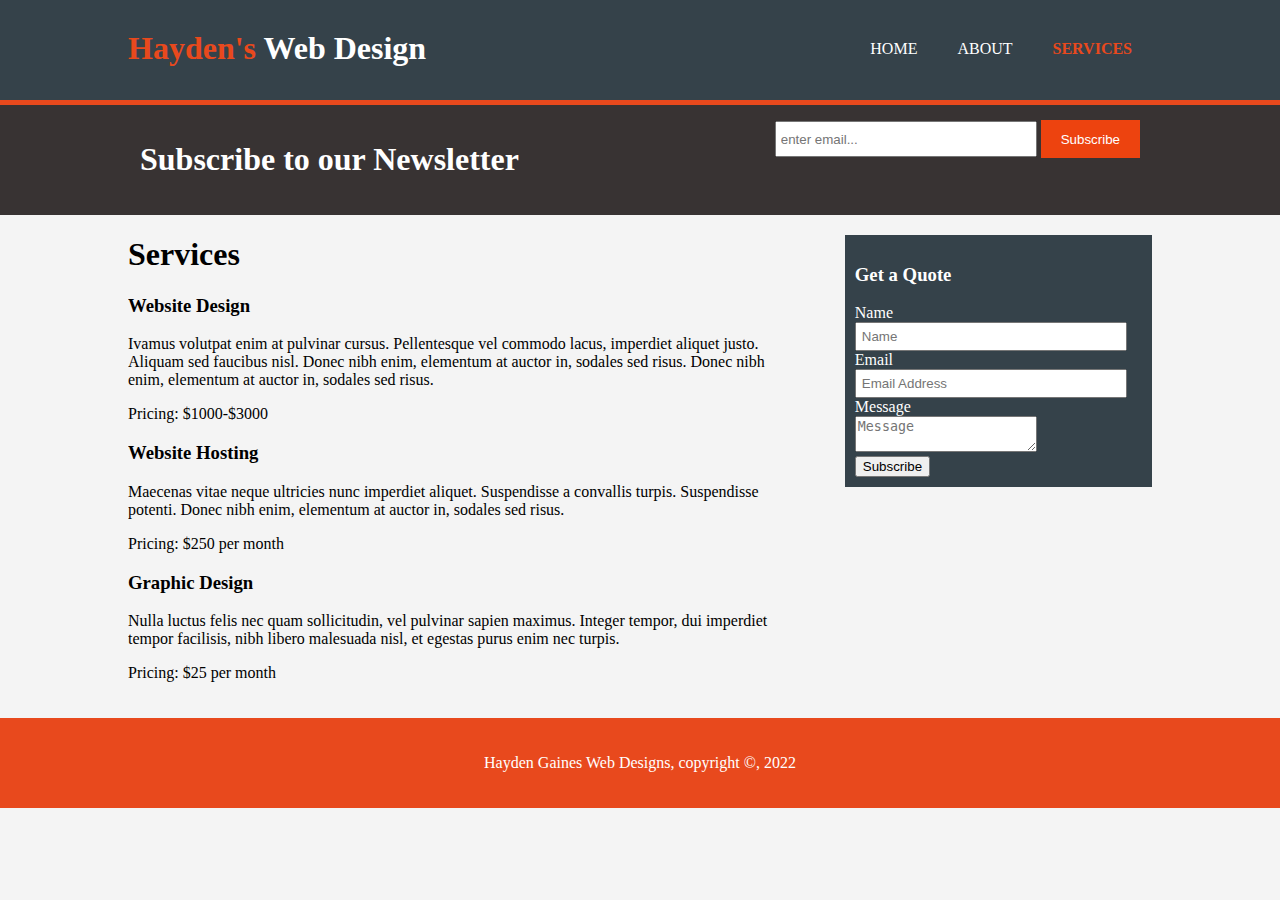
==== services.html @ df8491ac "Add files via upload" ====
<!doctype html>
<html>
<head>
<meta charset="UTF-8">
<meta name="viewport" content="width=device-width">
	<link rel="stylesheet" type="text/css" href="style.css">
<title>Hayden's Web Design | Services</title>
</head>
<body>
	<header>
		<div class="container">
			<div id="branding">
			<h1><span class="highlight">Hayden's</span> Web Design</h1>
			</div>
			<nav>
				<ul>
					<li><a href="index.html">Home</a></li>
					<li><a href="about.html">About</a></li>
					<li class="current"><a href="services.html">Services</a></li>
				</ul>
			</nav>
		</div>
	</header>
	
	<section id="newsletter">
		<div class="container">
			<h1>Subscribe to our Newsletter</h1>
			<form>
				<input type="email" placeholder="enter email...">
				<button type="submit" class="button_1">Subscribe</button>
			</form>
		</div>
	</section>
	
	<section id="main">
		<div class="container">
			<article id="main-col">
				<h1 class="page-title">Services</h1>
				<ul>
					<li>
						<h3>Website Design</h3>
						<p>Ivamus volutpat enim at pulvinar cursus. Pellentesque vel commodo lacus, imperdiet aliquet justo. Aliquam sed faucibus nisl. Donec nibh enim, elementum at auctor in, sodales sed risus. Donec nibh enim, elementum at auctor in, sodales sed risus. </p>
						<p>Pricing: $1000-$3000</p>
				</li>
				<li>
					<h3>Website Hosting</h3>
					<p>Maecenas vitae neque ultricies nunc imperdiet aliquet. Suspendisse a convallis turpis. Suspendisse potenti. Donec nibh enim, elementum at auctor in, sodales sed risus. </p>
					<p>Pricing: $250 per month</p>
				</li>
				<li>
					<h3>Graphic Design</h3>
					<p>Nulla luctus felis nec quam sollicitudin, vel pulvinar sapien maximus. Integer tempor, dui imperdiet tempor facilisis, nibh libero malesuada nisl, et egestas purus enim nec turpis.</p>
					<p>Pricing: $25 per month</p>
				</li>
					</ul>
			</article>
			<aside id="sidebar">
				<div class="dark">
					<h3>Get a Quote</h3>
						<form class="quote">
						<div>
							<label>Name</label><br>
							<input type="text" placeholder="Name">
							</div>
							<div>
							<label>Email</label><br>
							<input type="email" placeholder="Email Address">
							</div>
							<div>
							<label>Message</label><br>
								<textarea placeholder="Message"></textarea>
							</div>
							<button lass="button_1">Subscribe</button>
					</form>
				</div>
			</aside>
		</div>
	</section>
	<footer>
		<p>
			Hayden Gaines Web Designs, copyright &copy, 2022
		</p>
	</footer>
	
</body>
</html>
---- style.css ----
/* CSS Document */
body{
	font: 15px/1.5, Helvetica,sans-serif;
	padding: 0;
	margin:0;
	background-color: #F4F4F4
}

/*global*/

.container{
	width: 80%;
	margin: auto;
	overflow: hidden;
}

ul{
	margin: 0;
	padding: 0;
}

.button_1{
	height: 38px;
	background: #ED430F;
	border: 0;
	padding-left: 20px;
	padding-right: 20px;
	color: #ffffff;
}

.dark{
	padding: 10px 10px 10px 10px;
	background: #35424A;
	color: #ffffff;
	margin-top: 10px;
	margin-bottom: 10px;
}
/*Header*/

header{
	background: #35424A;
	color: #ffffff;
	padding-top: 30px;
	min-height: 70px;
	border-bottom: #E8491D 5px solid;
}

header a{
	color: #FFFFFF;
	text-decoration: none;
	text-transform: uppercase;
	font-size: 16px;
}

header li{
	float:left;
	display: inline;
	padding: 0 20px 0 20px;
}

header #branding{
	float: left;
}

header #branding h1{
	margin:0;
}

header nav{
	float:right;
	margin-top: 10px;
}

header .highlight, header .current a{
	color: #E8491D;
	font-weight: bold;
}

header a:hover{
	color:#CCCCCC;
	font-weight: bold;
}

/*showcase*/

#showcase{
	min-height: 350px;
	background: url('/img/showcase.jpeg')no-repeat 0-400px;
	text-align: center;
	color: #ffffff;
}

#showcase{
	font-size: 45px;
}
#showcase p{
	font-size: 20px;
}

/*newsletter*/
#newsletter{
	padding:15px;
	color: #FFFFFF;
	background: #383333;
}
#newsletter h1{
	float: left;
}
#newsletter form{
	float: right;
}
#newsletter input[type="email"]{
	padding: 4px;
	height: 24px;
	width: 250px;
}
#boxes{
	margin-top: 20px;
}
#boxes .box{
	float:left;
	text-align: center;
	width: 30%;
	padding: 10px;
}
#boxes .box img{
	width: 80px;
}
aside#sidebar{
	float: right;
	width: 30%;
	margin-top: 10px;
}
aside#sidebar .quote input, aside#sidebar .quote textare {
	width:90%;
	padding: 5px;
}
article#main-col{
	float:left;
	width: 65%;
}
ul#services li{
	list-style: none; 
	padding: 20px;
	border: #cccccc solid 1px;
	margin-bottom: 5px;
	background: #e6e6e6;
}
footer{
	padding: 20px; 
	margin-top:20px;
	color: #ffffff;
	background-color: #e8491d;
	text-align: center
}
/*medica queries*/
@media(max-width: 768px){
	header #branding,
	header nav,
	header nav li,
	#newsletter h1,
	#newsletter form,
	#boxes .box,
	article#main-col,
	aside#sidebar
	{
		float:none;
		text-align: center;
		width: 100%;
	}
	header {
		padding-bottom: 20px;
	}
	#showcase h1{
		margin-top: 40px; 
	}
	#newsletter button, .quote button {
		display: block;
		width: 100%;
	}
	#newsletter form input[type="email"], .quote input, .quote textarea {
		width: 100%;
		margin-bottom: 5px;
	}
}
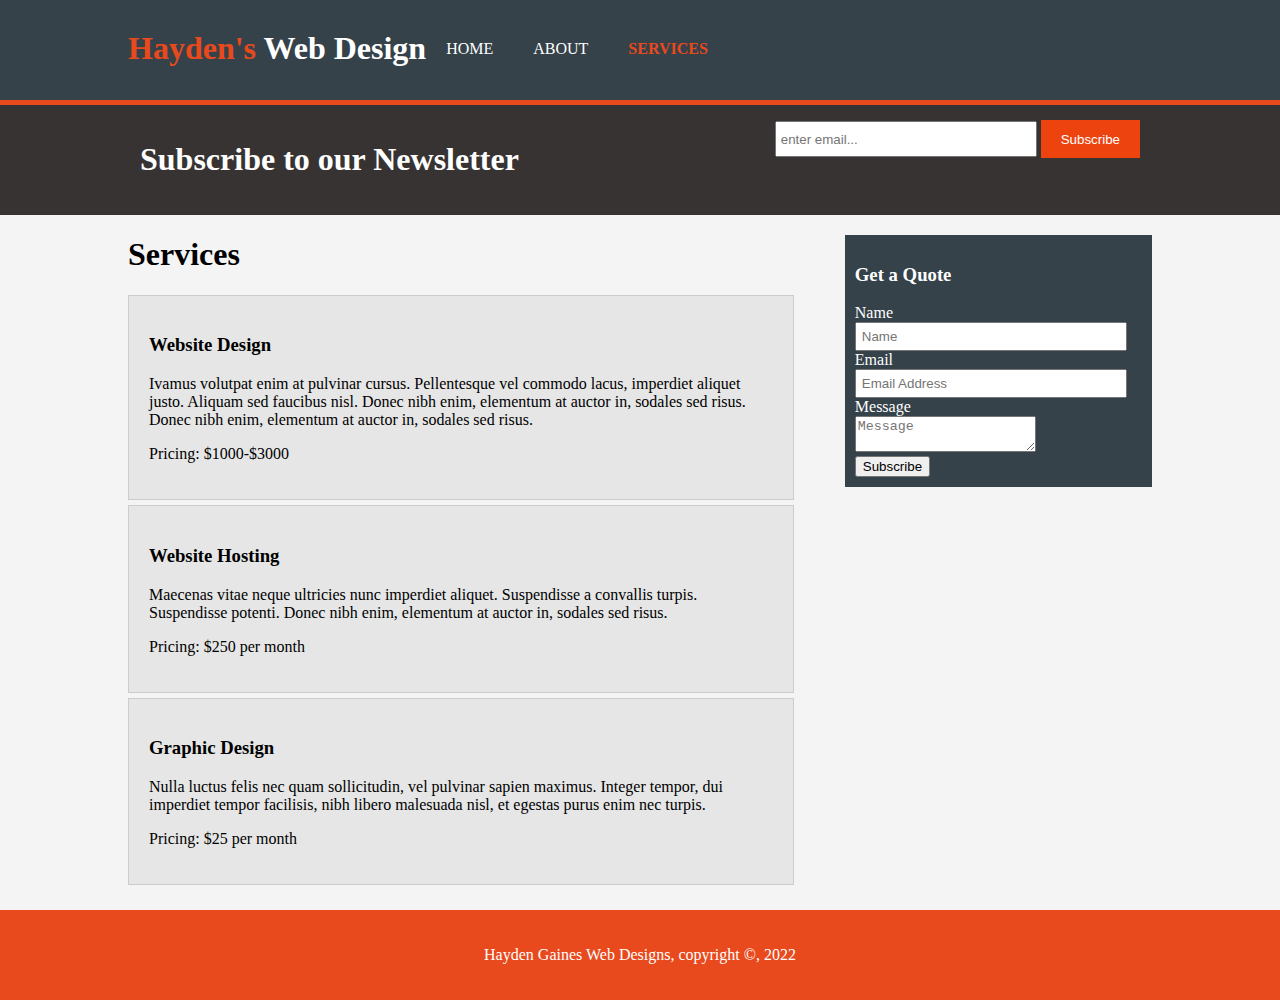
==== commit edadb6ac: "Update services.html" ====
--- a/services.html
+++ b/services.html
@@ -36,7 +36,8 @@
 		<div class="container">
 			<article id="main-col">
 				<h1 class="page-title">Services</h1>
-				<ul>
+						<ul id="services">
+
 					<li>
 						<h3>Website Design</h3>
 						<p>Ivamus volutpat enim at pulvinar cursus. Pellentesque vel commodo lacus, imperdiet aliquet justo. Aliquam sed faucibus nisl. Donec nibh enim, elementum at auctor in, sodales sed risus. Donec nibh enim, elementum at auctor in, sodales sed risus. </p>
--- a/style.css
+++ b/style.css
@@ -1,103 +1,80 @@
 /* CSS Document */
 body{
-	font: 15px/1.5, Helvetica,sans-serif;
+	font: 15px/1.5, Helvetica, sans-serif;
 	padding: 0;
-	margin:0;
-	background-color: #F4F4F4
+	margin: 0;
+	background-color: #f4f4f4;
 }
-
-/*global*/
-
-.container{
+.container {
 	width: 80%;
 	margin: auto;
 	overflow: hidden;
 }
-
 ul{
 	margin: 0;
 	padding: 0;
 }
-
 .button_1{
-	height: 38px;
-	background: #ED430F;
+	height:38px;
+	background: #ed430f;
 	border: 0;
 	padding-left: 20px;
 	padding-right: 20px;
-	color: #ffffff;
+	color: #FFFFFF
 }
-
 .dark{
 	padding: 10px 10px 10px 10px;
-	background: #35424A;
-	color: #ffffff;
-	margin-top: 10px;
-	margin-bottom: 10px;
+	background: #35424a;
+	color: #FFFFFF;
+	margin-top:10px;
+	margin-bottom:10px;
 }
-/*Header*/
-
-header{
-	background: #35424A;
-	color: #ffffff;
-	padding-top: 30px;
-	min-height: 70px;
-	border-bottom: #E8491D 5px solid;
+header {
+	background: #35424a;
+	color: #FFFFFF;
+	padding-top:30px;
+	min-height:70px;
+	border-bottom: #e8491d 5px solid;
 }
-
 header a{
 	color: #FFFFFF;
 	text-decoration: none;
-	text-transform: uppercase;
-	font-size: 16px;
+		text-transform: uppercase;
+	font-size:16px;
 }
-
 header li{
-	float:left;
+	float: left;
 	display: inline;
 	padding: 0 20px 0 20px;
 }
-
 header #branding{
 	float: left;
 }
-
 header #branding h1{
-	margin:0;
+	margin: 0;
 }
-
 header nav{
-	float:right;
-	margin-top: 10px;
+	floar: right;
+	margin-top:10px;
 }
-
 header .highlight, header .current a{
-	color: #E8491D;
-	font-weight: bold;
+	color: #e8491d;
+	font-weight:bold;
 }
-
 header a:hover{
 	color:#CCCCCC;
-	font-weight: bold;
+	font-weight:bold;
 }
-
-/*showcase*/
-
-#showcase{
+#showcase {
 	min-height: 350px;
-	background: url('/img/showcase.jpeg')no-repeat 0-400px;
+	background: url("../img/showcase.jpeg")no-repeat 0-400px;
 	text-align: center;
 	color: #ffffff;
-}
-
-#showcase{
-	font-size: 45px;
+	font-size:45px;
 }
 #showcase p{
 	font-size: 20px;
 }
-
-/*newsletter*/
 #newsletter{
 	padding:15px;
 	color: #FFFFFF;
@@ -153,7 +130,6 @@
 	background-color: #e8491d;
 	text-align: center
 }
-/*medica queries*/
 @media(max-width: 768px){
 	header #branding,
 	header nav,
@@ -182,4 +158,9 @@
 		width: 100%;
 		margin-bottom: 5px;
 	}
-}+}
+Footer
+© 2022 GitHub, Inc.
+Footer navigation
+Terms
+Privacy
